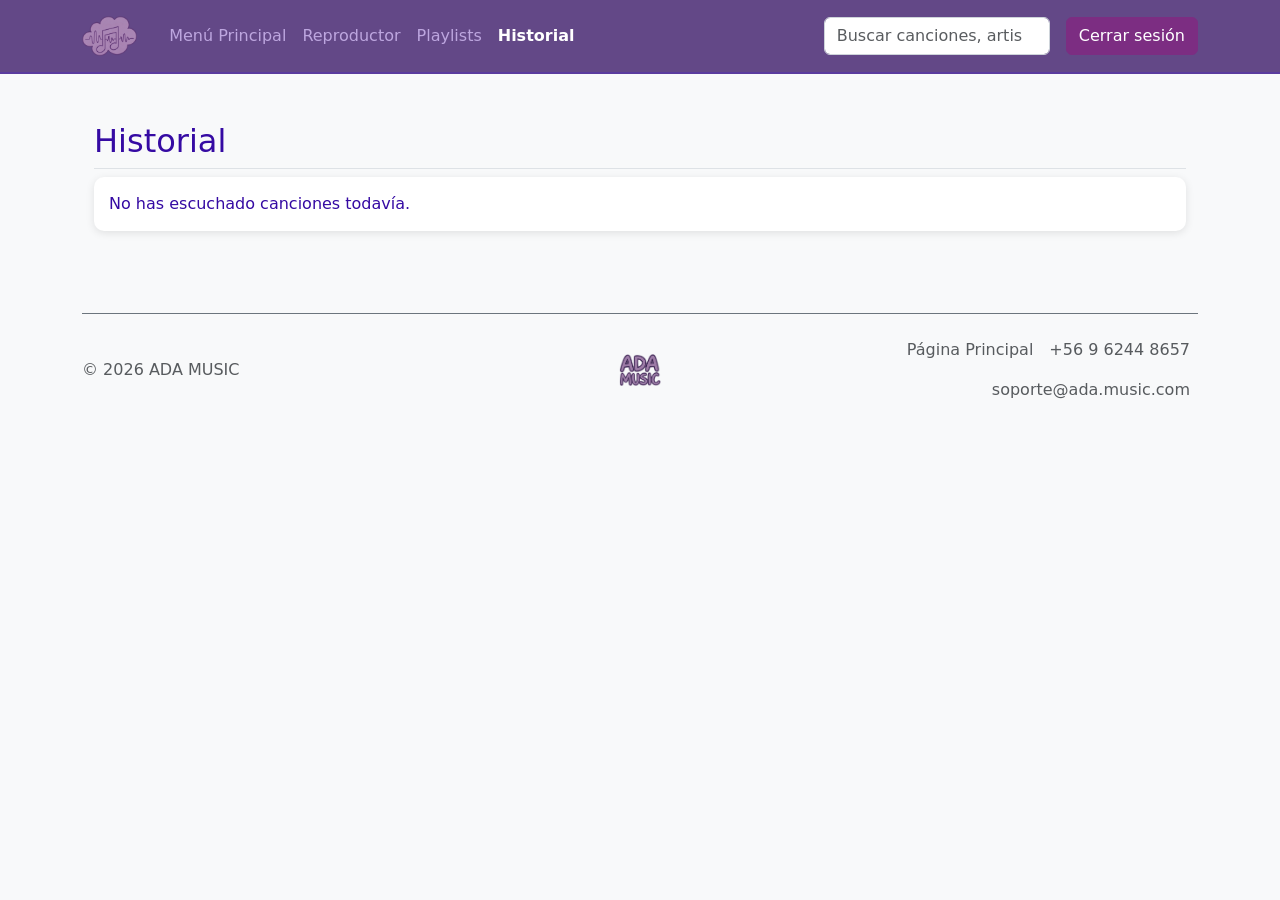
==== HTML/html/historial.html @ ac995900 "primera version del sitio" ====
<!DOCTYPE html>
<html lang="es">
<head>
    <meta charset="utf-8">
    <meta name="viewport" content="width=device-width, initial-scale=1">
    <title>Historial - ADA MUSIC</title>

    <!-- Bootstrap -->
    <link href="https://cdn.jsdelivr.net/npm/bootstrap@5.3.3/dist/css/bootstrap.min.css" rel="stylesheet">

    <link href="../css/menu.css" rel="stylesheet">

    <style>
        #historial p {
            background-color: white;
            padding: 15px;
            margin-bottom: 10px;
            border-radius: 10px;
            color: #350aa3;
            box-shadow: 0 2px 8px rgba(0, 0, 0, 0.1);
        }
    </style>
</head>

<body class="bg-body-tertiary">

    <!-- HEADER ADA MUSIC -->
    <header class="header-ada p-3">
        <div class="container">
            <div class="d-flex flex-wrap align-items-center justify-content-center justify-content-lg-start">

                <!-- logo -->
                <a href="menu.html" class="d-flex align-items-center mb-2 mb-lg-0 text-white text-decoration-none me-lg-4">
                    <img src="../image/logochico.png" alt="ADA MUSIC" height="40">
                </a>

                <!-- enlaces -->
                <ul class="nav col-12 col-lg-auto me-lg-auto mb-2 justify-content-center mb-md-0">
                    <li><a href="menu.html" class="nav-link px-2">Menú Principal</a></li>
                    <li><a href="reproductor.html" class="nav-link px-2">Reproductor</a></li>
                    <li><a href="playlist.html" class="nav-link px-2">Playlists</a></li>
                    <li><a href="historial.html" class="nav-link px-2 text-white fw-bold">Historial</a></li>
                </ul>

                <!-- barra de búsqueda -->
                <form class="col-12 col-lg-auto mb-3 mb-lg-0 me-lg-3" role="search">
                    <input type="search" class="form-control" placeholder="Buscar canciones, artistas..." aria-label="Search">
                </form>

                <!-- cerrar sesión -->
                <div class="text-end">
                    <a href="login.html" class="btn btn-primary">Cerrar sesión</a>
                </div>

            </div>
        </div>
    </header>


    <!-- HISTORIAL -->
    <div class="container px-4 py-5">

        <h2 class="pb-2 border-bottom">Historial</h2>

        <div id="historial"></div>

    </div>


    <script>

        let historial = localStorage.getItem("historial");

        if (historial == null || historial == "") {

            document.getElementById("historial").innerHTML =
            "<p>No has escuchado canciones todavía.</p>";

        } else {

            let canciones = historial.split(",");

            for (let i = 0; i < canciones.length; i++) {

                if (canciones[i] != "") {

                    document.getElementById("historial").innerHTML +=
                    "<p> " + canciones[i] + "</p>";

                }

            }

        }

    </script>

<div class="container"> 
    <footer class="d-flex flex-wrap justify-content-between align-items-center py-3 my-4 border-top border-secondary"> 
        
        <!-- copyright -->
        <p class="col-md-4 mb-0 text-body-secondary">© 2026 ADA MUSIC</p> 
        
        <!-- jogo  -->
        <a href="menu.html" class="col-md-4 d-flex align-items-center justify-content-center mb-3 mb-md-0 me-md-auto text-decoration-none"> 
            <img src="../image/logochico2.png" alt="ADA MUSIC" height="32">
        </a> 
        
        <!-- contacto -->
        <ul class="nav col-md-4 justify-content-end"> 
            <li class="nav-item"><a href="index.html" class="nav-link px-2 text-body-secondary">Página Principal</a></li> 
            <li class="nav-item"><a href="tel:+56962448657" class="nav-link px-2 text-body-secondary">+56 9 6244 8657</a></li> 
            <li class="nav-item"><a href="soporte@ada.music.com" class="nav-link px-2 text-body-secondary">soporte@ada.music.com</a></li> 
        </ul> 
        
    </footer> 
</div>

</body>
</html>
---- HTML/css/menu.css ----
body {
    background-color: #f8f9fa !important; 
    color: #350aa3; 
}


.header-ada {
    background-color: #634887; 
    border-bottom: 2px solid #5a3c9e; 
}


.header-ada .nav-link {
    color: #bda6df; 
    transition: color 0.3s ease; 
}

.header-ada .nav-link:hover,
.header-ada .nav-link:focus {
    color: #ffffff; /* Se iluminan a blanco al pasar el mouse */
}

.header-ada .nav-link.active {
    color: #ffffff;
    font-weight: bold; /* Destaca la página en la que estás actualmente */
}

/* --- barra de búsqueda --- */
.header-ada .form-control {
    background-color: white;
    border: 1px solid #ced4da;
    color: black;
}


.header-ada .form-control:focus {
    border-color: #7c2d82; 
    box-shadow: 0 0 0 0.25rem rgba(124, 45, 130, 0.25); 
    outline: none;
}


.btn-primary {
    background-color: #7c2d82; 
    border-color: #7c2d82;
    color: white;
}

.btn-primary:hover, 
.btn-primary:focus {
    background-color: #5e1c63; 
    border-color: #5e1c63;
    box-shadow: 0 0 0 0.25rem rgba(124, 45, 130, 0.5);
}


.hero-ada {
    background-color: #634887; 
    border: 1px solid #634887; 
}

.hero-ada img:hover {
    transform: scale(1.02);
}
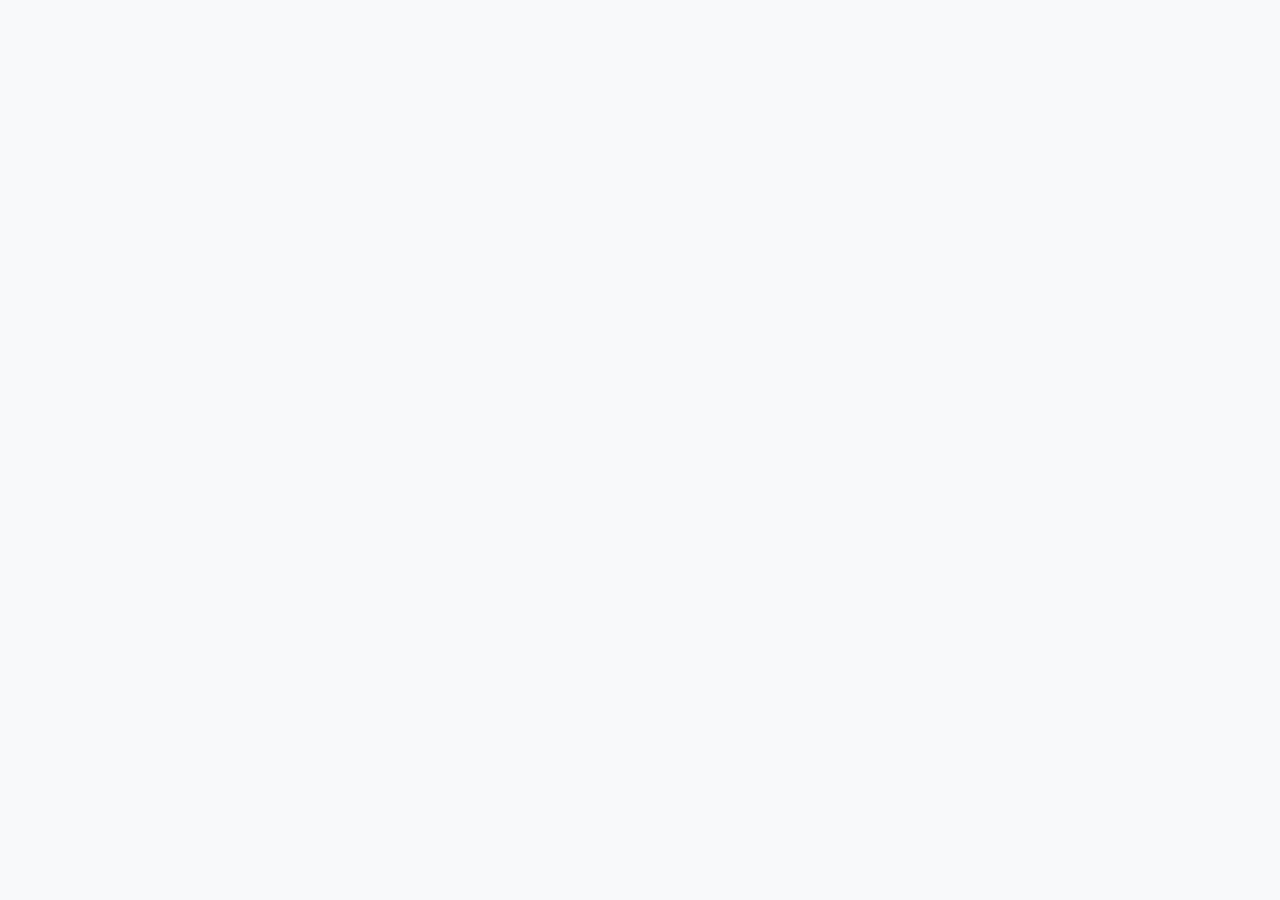
==== commit a7d4a542: "Agrego catálogo con Alpine.js, JSON y mini reproductor" ====
--- a/HTML/html/historial.html
+++ b/HTML/html/historial.html
@@ -11,18 +11,32 @@
     <link href="../css/menu.css" rel="stylesheet">
 
     <style>
+        /* Fondo de la página */
+        body {
+            background-color: #1e123a !important;
+            color: #ffffff;
+        }
+
+        /* Texto del footer en lila claro  */
+        footer .text-body-secondary {
+            color: #bda6df !important;
+        }
+
+        /* Tarjetas del historial  */
         #historial p {
-            background-color: white;
+            background-color: #3d2673;
+            border: 1px solid #5a3c9e;
             padding: 15px;
             margin-bottom: 10px;
             border-radius: 10px;
-            color: #350aa3;
+            color: #ffffff;
             box-shadow: 0 2px 8px rgba(0, 0, 0, 0.1);
         }
     </style>
 </head>
 
-<body class="bg-body-tertiary">
+
+<body>
 
     <!-- HEADER ADA MUSIC -->
     <header class="header-ada p-3">
@@ -37,19 +51,19 @@
                 <!-- enlaces -->
                 <ul class="nav col-12 col-lg-auto me-lg-auto mb-2 justify-content-center mb-md-0">
                     <li><a href="menu.html" class="nav-link px-2">Menú Principal</a></li>
-                    <li><a href="reproductor.html" class="nav-link px-2">Reproductor</a></li>
+                    <li><a href="catalogo.html" class="nav-link px-2">Catálogo</a></li>
                     <li><a href="playlist.html" class="nav-link px-2">Playlists</a></li>
                     <li><a href="historial.html" class="nav-link px-2 text-white fw-bold">Historial</a></li>
                 </ul>
 
-                <!-- barra de búsqueda -->
-                <form class="col-12 col-lg-auto mb-3 mb-lg-0 me-lg-3" role="search">
-                    <input type="search" class="form-control" placeholder="Buscar canciones, artistas..." aria-label="Search">
-                </form>
-
                 <!-- cerrar sesión -->
-                <div class="text-end">
-                    <a href="login.html" class="btn btn-primary">Cerrar sesión</a>
+                <div class="dropdown text-end">
+                <button class="btn btn-secondary dropdown-toggle fw-bold" type="button" id="userDropdown" data-bs-toggle="dropdown" aria-expanded="false" style="background-color: #8c428f; border: none;">
+                <span id="nombre-usuario-nav"></span>
+                </button>
+                <ul class="dropdown-menu dropdown-menu-end shadow" aria-labelledby="userDropdown">
+                <li><a class="dropdown-item text-danger" href="#" onclick="localStorage.removeItem('usuarioLogueado'); window.location.href='index.html?vista=login'; return false;">Cerrar sesión</a></li>
+                </ul>
                 </div>
 
             </div>
@@ -101,7 +115,7 @@
         <!-- copyright -->
         <p class="col-md-4 mb-0 text-body-secondary">© 2026 ADA MUSIC</p> 
         
-        <!-- jogo  -->
+        <!-- logo -->
         <a href="menu.html" class="col-md-4 d-flex align-items-center justify-content-center mb-3 mb-md-0 me-md-auto text-decoration-none"> 
             <img src="../image/logochico2.png" alt="ADA MUSIC" height="32">
         </a> 
@@ -110,11 +124,14 @@
         <ul class="nav col-md-4 justify-content-end"> 
             <li class="nav-item"><a href="index.html" class="nav-link px-2 text-body-secondary">Página Principal</a></li> 
             <li class="nav-item"><a href="tel:+56962448657" class="nav-link px-2 text-body-secondary">+56 9 6244 8657</a></li> 
-            <li class="nav-item"><a href="soporte@ada.music.com" class="nav-link px-2 text-body-secondary">soporte@ada.music.com</a></li> 
+            <li class="nav-item"><a href="mailto:soporte@ada.music.com" class="nav-link px-2 text-body-secondary">soporte@ada.music.com</a></li> 
         </ul> 
         
     </footer> 
 </div>
+<script src="https://cdn.jsdelivr.net/npm/bootstrap@5.3.3/dist/js/bootstrap.bundle.min.js"></script>
+<script src="../js/navbar.js"></script>
+<script src="../js/navbar.js"></script>
 
 </body>
 </html>
--- a/HTML/css/menu.css
+++ b/HTML/css/menu.css
@@ -1,7 +1,7 @@
 
 body {
-    background-color: #f8f9fa !important; 
-    color: #350aa3; 
+    background-color: #1e123a !important; 
+    color: #ffffff !important;; 
 }
 
 
